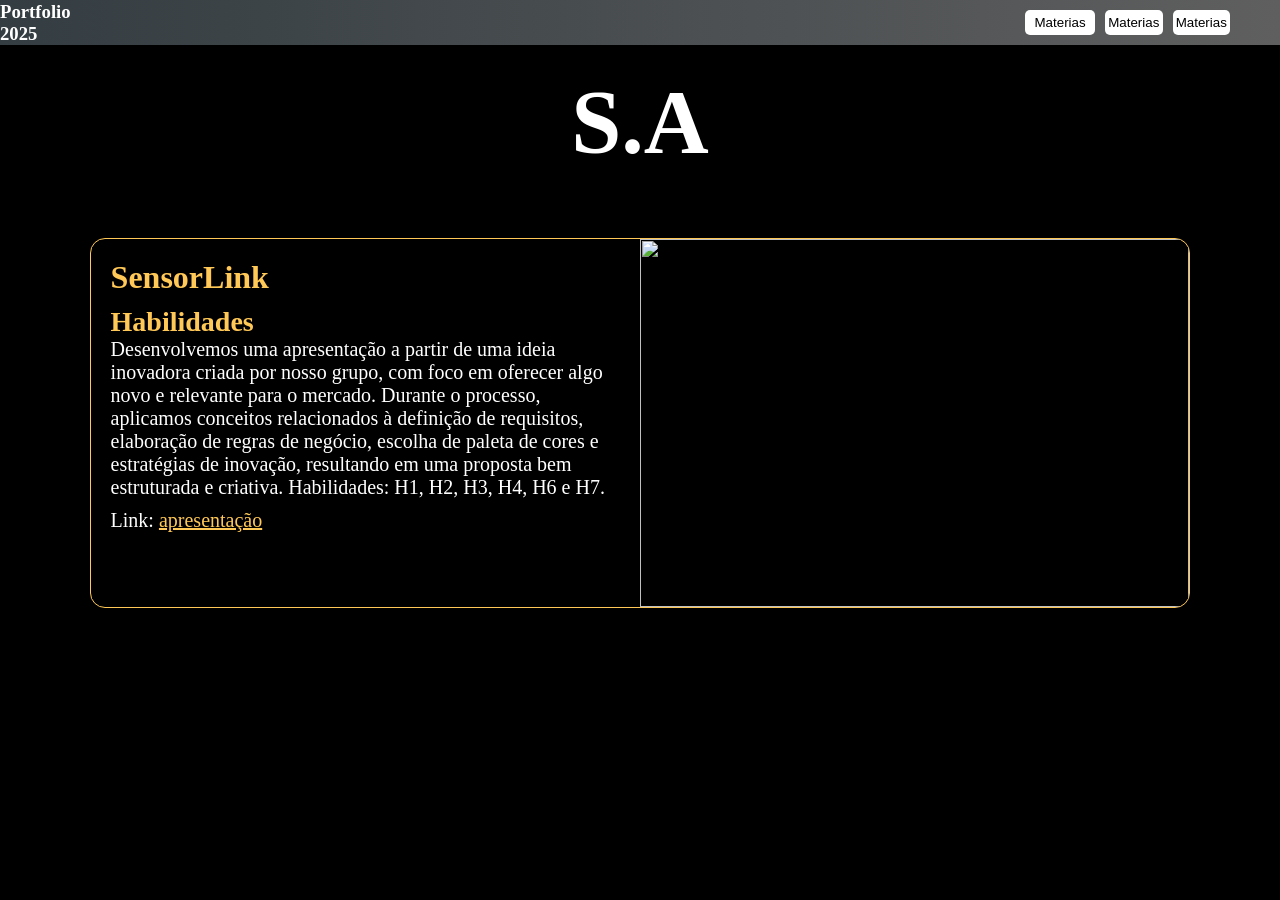
==== S-A.html @ 82a2b86b "Add files via upload" ====
<!DOCTYPE html>
<html lang="en">
<head>
    <meta charset="UTF-8">
    <meta name="viewport" content="width=device-width, initial-scale=1.0">
    <title>Document</title>
</head>
<body>
    <link rel="stylesheet" href="Atividades.css">
    <div class="barra">
        <h3 class="h3">Portfolio 2025</h3>
        <a href="Materia.html"><Button class="Botão" type="button">Materias</Button></a>
        <Button class="Botão" type="button">Materias</Button>
        <Button class="Botão" type="button">Materias</Button>
        </div>        
        <h3 class="Titulo">S.A</h3>
        <div class="Atividades">
            <div class="content">
                <h1>SensorLink</h1>
                <p><span>Habilidades</span> <br> Desenvolvemos uma apresentação a partir de uma ideia inovadora criada por nosso grupo, com foco em oferecer algo novo e relevante para o mercado. Durante o processo, aplicamos conceitos relacionados à definição de requisitos, elaboração de regras de negócio, escolha de paleta de cores e estratégias de inovação, resultando em uma proposta bem estruturada e criativa. Habilidades: H1, H2, H3, H4, H6 e H7.
                    
                    </p>
                <p >Link: <a href="https://www.canva.com/design/DAGhnnxjuKQ/30uIJWbF2GKWReMaFQplPA/view?utm_content=DAGhnnxjuKQ&utm_campaign=designshare&utm_medium=link&utm_source=viewer">apresentação </a></p>
            </div>
            <div class="image">
                <img class="Imagens" src="Imagens/SL-SA.png" alt="">
            </div>

</body>
</html>
---- Atividades.css ----
*{
    padding: 0;
    margin: 0;
    box-sizing: border-box;
}
body{
    background-color: black;
    color: rgb(255, 255, 255);
}
.barra 
{
    background: linear-gradient(to right, #343D42,
    rgba(255, 255, 255, 0.374));
    width: auto;
    height: 45px;
    display: flex;
    align-items: center;
    justify-content: flex-end;
    padding-right: 50px;
}

.Botão
{
    color: black;
    background-color: white;   
    border: none;
    cursor: pointer;
    border-radius: 5px;
    width: 70px;
    height: 25px;
    margin-left: 10px;
}

.Botão:hover {
    background-color: #FFC857;
}
.h3{
    padding-right: 75%;   


}
.Titulo{
    text-align: center;
    font-size: 90px;
    margin-top: 2%;
    
}
.Atividades{
    margin-top: 5%;
    display: flex;
    justify-content: center;
    border: 1px solid#FFC857;
    border-radius: 15px;
    overflow: hidden;
    margin-left: 7vw;
    margin-right: 7vw;
    height: 370px;
}

.content{
    width: 50%;
    padding: 20px;
    
}

.content h1{
    color: #FFC857;

}

.content span{
    font-weight: bold;
    font-size: 28px;
    margin-top: 20px;
    color: #FFC857;
}
.content p{
    font-size: 20px;
    margin-top: 10px;
}
.image{
    width:  50%;
    height: auto;

}

.image img{
    width: 100%;
    height: 100%;
    object-fit: cover;
}

#atv2{
    flex-flow: row-reverse nowrap;
}
p a{
    color: #FFC857;
}
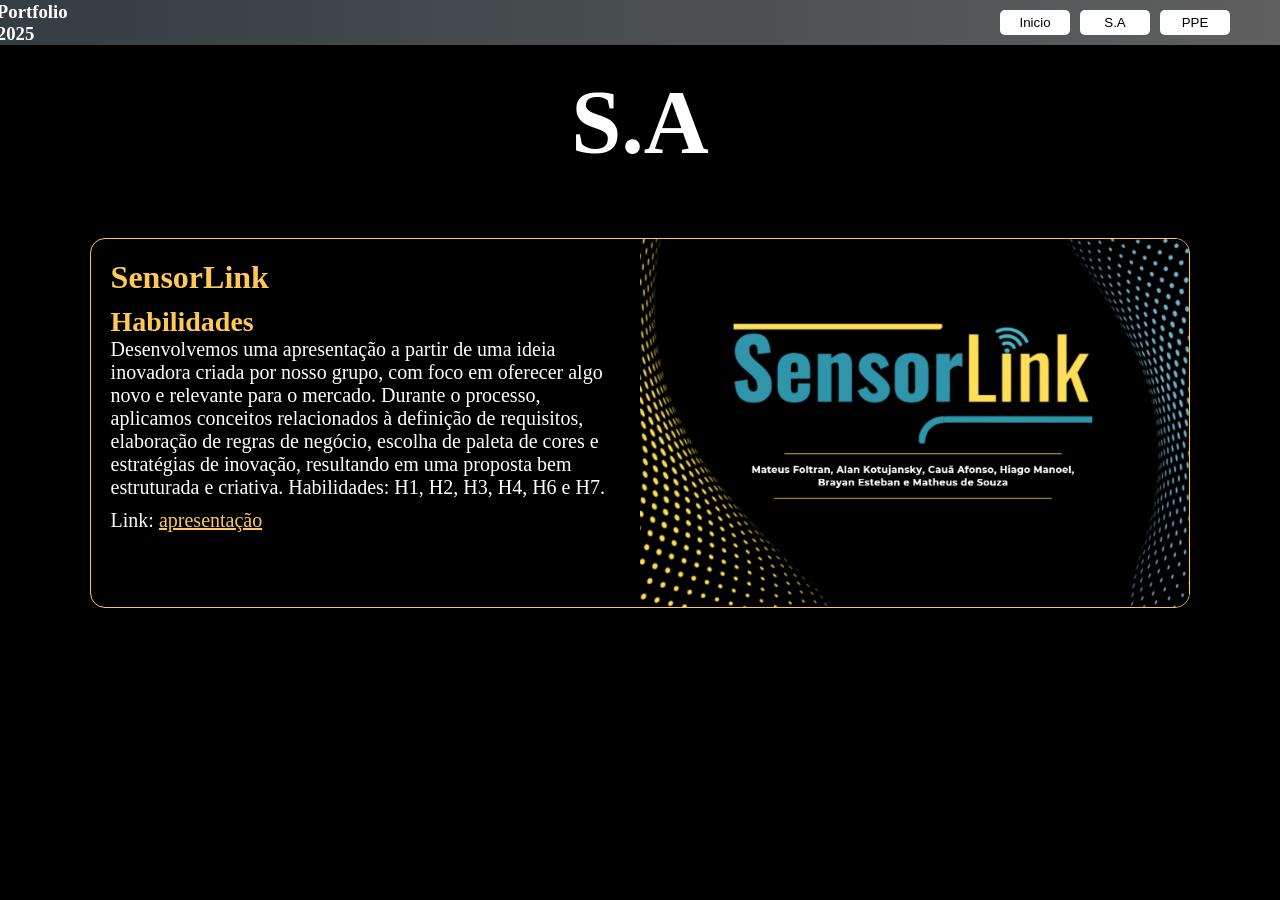
==== commit 6d92b23a: "Add files via upload" ====
--- a/S-A.html
+++ b/S-A.html
@@ -6,12 +6,12 @@
     <title>Document</title>
 </head>
 <body>
-    <link rel="stylesheet" href="Atividades.css">
+    <link rel="stylesheet" href="Materia/Atividades.css">
     <div class="barra">
         <h3 class="h3">Portfolio 2025</h3>
-        <a href="Materia.html"><Button class="Botão" type="button">Materias</Button></a>
-        <Button class="Botão" type="button">Materias</Button>
-        <Button class="Botão" type="button">Materias</Button>
+        <a href="Index.html"><Button class="Botão" type="button">Inicio</Button></a>
+        <a href="S-A.html"><Button class="Botão" type="button">S.A</Button></a>
+        <a href="Index.html"><Button class="Botão" type="button">PPE</Button></a>
         </div>        
         <h3 class="Titulo">S.A</h3>
         <div class="Atividades">
@@ -23,7 +23,7 @@
                 <p >Link: <a href="https://www.canva.com/design/DAGhnnxjuKQ/30uIJWbF2GKWReMaFQplPA/view?utm_content=DAGhnnxjuKQ&utm_campaign=designshare&utm_medium=link&utm_source=viewer">apresentação </a></p>
             </div>
             <div class="image">
-                <img class="Imagens" src="Imagens/SL-SA.png" alt="">
+                <img class="Imagens" src="SL-SA.png" alt="">
             </div>
 
 </body>
--- a/Materia/Atividades.css
+++ b/Materia/Atividades.css
@@ -0,0 +1,98 @@
+*{
+    padding: 0;
+    margin: 0;
+    box-sizing: border-box;
+}
+body{
+    background-color: black;
+    color: rgb(255, 255, 255);
+}
+.barra 
+{
+    background: linear-gradient(to right, #343D42,
+    rgba(255, 255, 255, 0.374));
+    width: auto;
+    height: 45px;
+    display: flex;
+    align-items: center;
+    justify-content: flex-end;
+    padding-right: 50px;
+}
+
+.Botão
+{
+    color: black;
+    background-color: white;   
+    border: none;
+    cursor: pointer;
+    border-radius: 5px;
+    width: 70px;
+    height: 25px;
+    margin-left: 10px;
+}
+
+.Botão:hover {
+    background-color: #FFC857;
+}
+.h3{
+    padding-right: 75%;   
+
+
+}
+.Titulo{
+    text-align: center;
+    font-size: 90px;
+    margin-top: 2%;
+    
+}
+.Atividades{
+    margin-top: 5%;
+    display: flex;
+    justify-content: center;
+    border: 1px solid#FFC857;
+    border-radius: 15px;
+    overflow: hidden;
+    margin-left: 7vw;
+    margin-right: 7vw;
+    height: 370px;
+}
+
+.content{
+    width: 50%;
+    padding: 20px;
+    
+}
+
+.content h1{
+    color: #FFC857;
+
+}
+
+.content span{
+    font-weight: bold;
+    font-size: 28px;
+    margin-top: 20px;
+    color: #FFC857;
+}
+.content p{
+    font-size: 20px;
+    margin-top: 10px;
+}
+.image{
+    width:  50%;
+    height: auto;
+
+}
+
+.image img{
+    width: 100%;
+    height: 100%;
+    object-fit: cover;
+}
+
+#atv2{
+    flex-flow: row-reverse nowrap;
+}
+p a{
+    color: #FFC857;
+}
